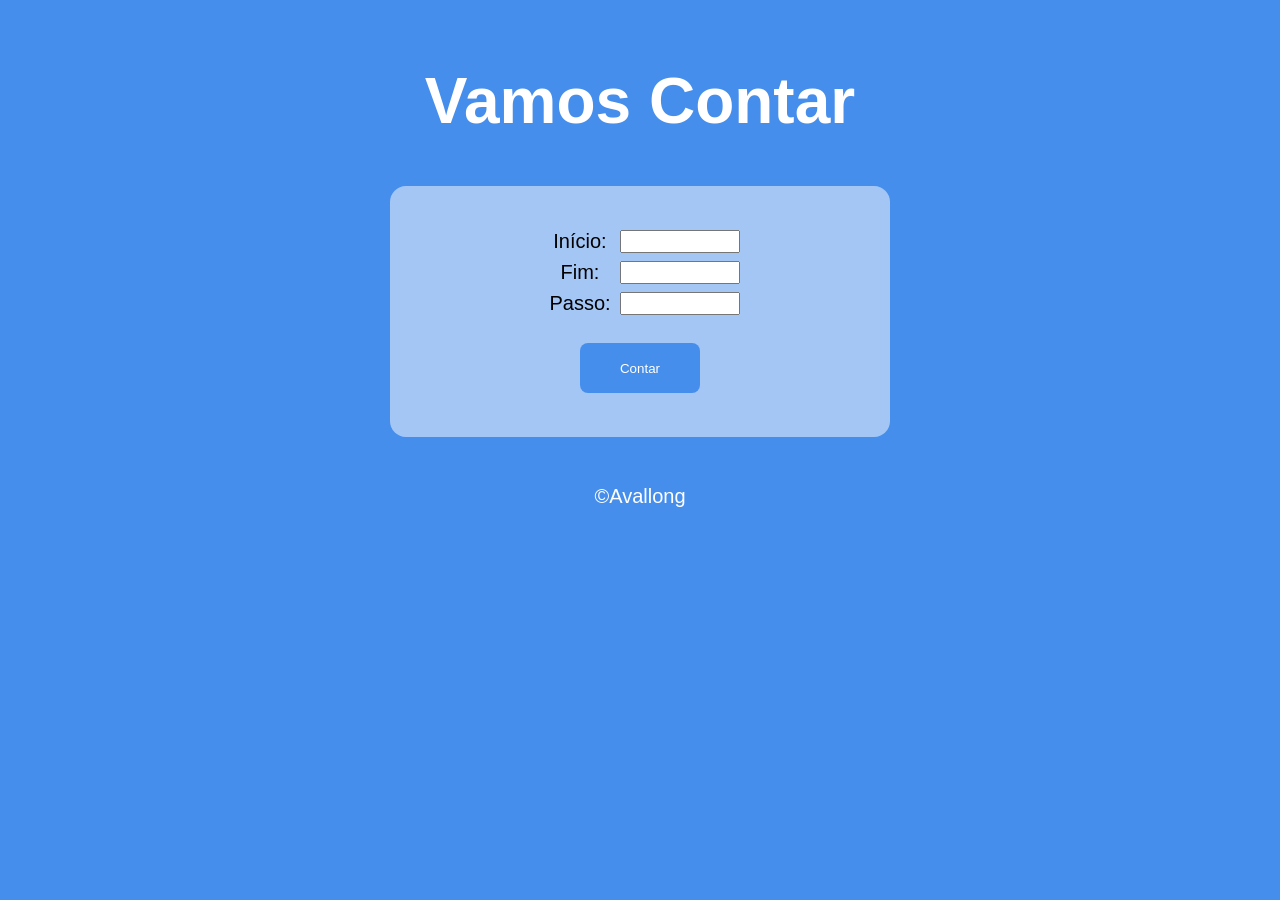
==== aula14ex/Vamos_Contar/index.html @ d883d048 "adicionando exercicios do CursoEmVideo JavaScript" ====
<!DOCTYPE html>
<html lang="en">
<head>
    <meta charset="UTF-8">
    <meta name="viewport" content="width=device-width, initial-scale=1.0">
    <title>Super Contador</title>
    <link rel="stylesheet" href="estilo.css">
</head>
<body>
    <header>
        <h1 id="titulo">Vamos Contar</h1>
    </header>
    <main>
        
        <div>
            <label for="inicio">Início:</label>
            <input type="number" id="inicio">
        </div>
        <div>
            <label for="fim">Fim:</label>
            <input type="number" id="fim">
        </div>
        <div>    
            <label for="passo">Passo:</label>
            <input type="number" id="passo">
        </div>
        <div>
            <button>Contar</button>
        </div>
        
    </main>
    <footer>
        &copy;Avallong
    </footer>
    <script src="script.js"></script>
</body>
</html>
---- aula14ex/Vamos_Contar/estilo.css ----
*{
    margin: 0;
    padding: 0;
    box-sizing: border-box;
}
body{
    display: flex;
    flex-direction: column;
    text-align: center;
    background-color: rgb(70,142,236);
    font:normal 15pt Arial;
    padding: 64px 0;
}
main{
    display: flex;
    flex-direction: column;
    margin:auto;
    justify-content: center;
    align-items: center;
    width: 500px;
    background: rgba(255,255,255,0.5);
    border-radius: 16px;
    padding: 40px 5px;
}
main, footer{
    margin-top: 48px;
}
h1{
    font-size: 64px;
}
h1, footer,button{
    color: white;
}
div{
    display: flex;
    padding: 4px;
}
label{
    width: 80px;
}
input{
    width: 120px;
}
button{
    margin-top: 20px;
    width: 120px;
    height: 50px;
    background-color: rgb(70,142,236);
    border: none;
    border-radius: 8px;
}
/* }
body{
    display: flex;
    background-color: rgb(70,142,236);
    font:normal 15pt Arial;
    min-height: 100vh;
}

header{
    color: white;
    text-align: center;
}
section{
    background: rgba(255,255,255,0.5);
    padding:15px;
    width: 100%;
    max-width: 500px;
    border-radius: 10px;
    margin:40px auto;
    box-shadow: 3px 3px 10px rgba(0,0,0,0.3);
    display: flex;
    flex-direction: column;
}
div{
    text-align: center;

}


footer{
    color: white;
    text-align: center;
} */
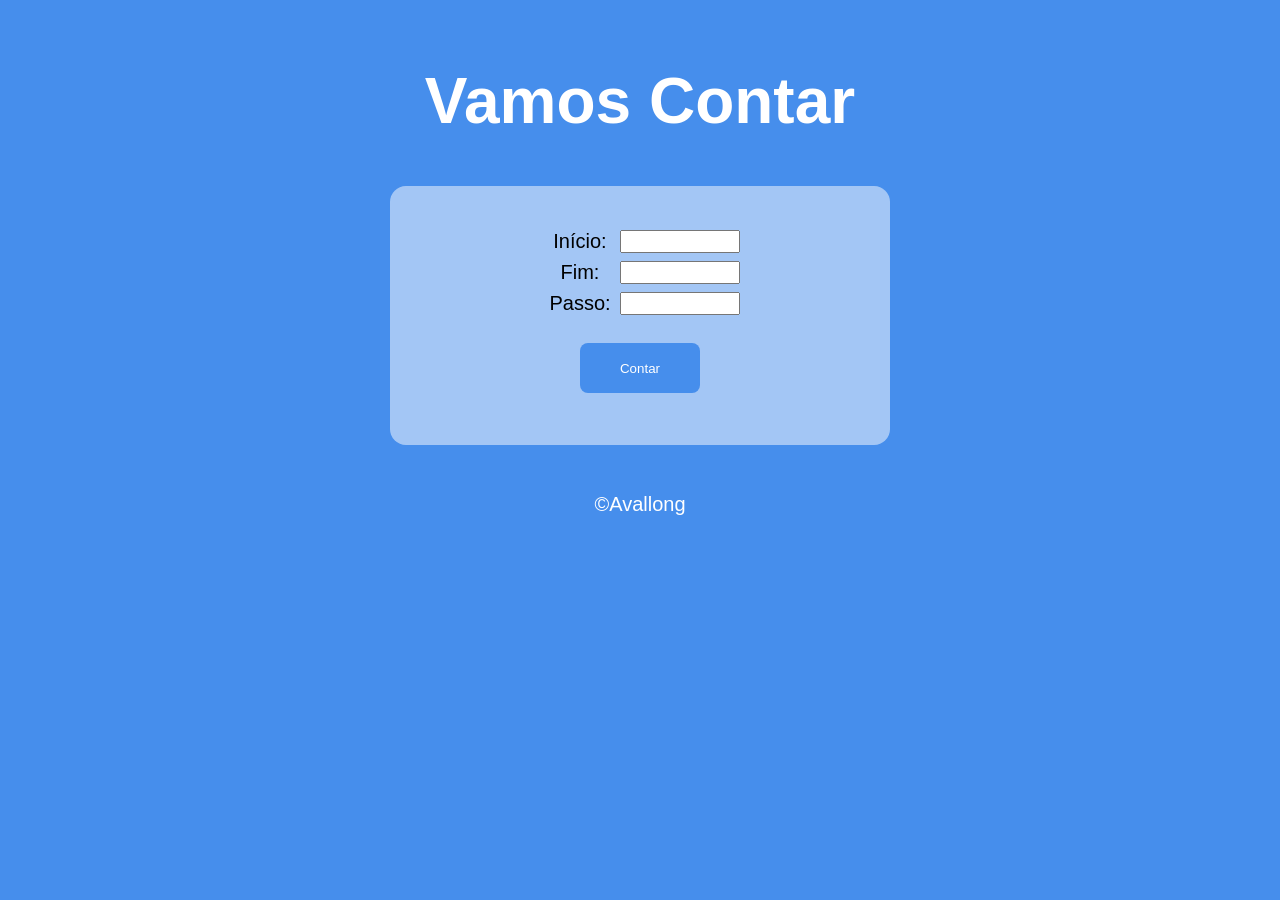
==== commit de2fcbbe: "testando o loop para criar novos elementos" ====
--- a/aula14ex/Vamos_Contar/index.html
+++ b/aula14ex/Vamos_Contar/index.html
@@ -25,13 +25,17 @@
             <input type="number" id="passo">
         </div>
         <div>
-            <button>Contar</button>
+            <button onclick="contar()">Contar</button>
+        </div>
+
+        <div id="res">
+
         </div>
         
     </main>
     <footer>
         &copy;Avallong
     </footer>
-    <script src="script.js"></script>
+    <script src="script.js" defer></script>
 </body>
 </html>
--- a/aula14ex/Vamos_Contar/estilo.css
+++ b/aula14ex/Vamos_Contar/estilo.css
@@ -49,36 +49,3 @@
     border: none;
     border-radius: 8px;
 }
-/* }
-body{
-    display: flex;
-    background-color: rgb(70,142,236);
-    font:normal 15pt Arial;
-    min-height: 100vh;
-}
-
-header{
-    color: white;
-    text-align: center;
-}
-section{
-    background: rgba(255,255,255,0.5);
-    padding:15px;
-    width: 100%;
-    max-width: 500px;
-    border-radius: 10px;
-    margin:40px auto;
-    box-shadow: 3px 3px 10px rgba(0,0,0,0.3);
-    display: flex;
-    flex-direction: column;
-}
-div{
-    text-align: center;
-
-}
-
-
-footer{
-    color: white;
-    text-align: center;
-} */
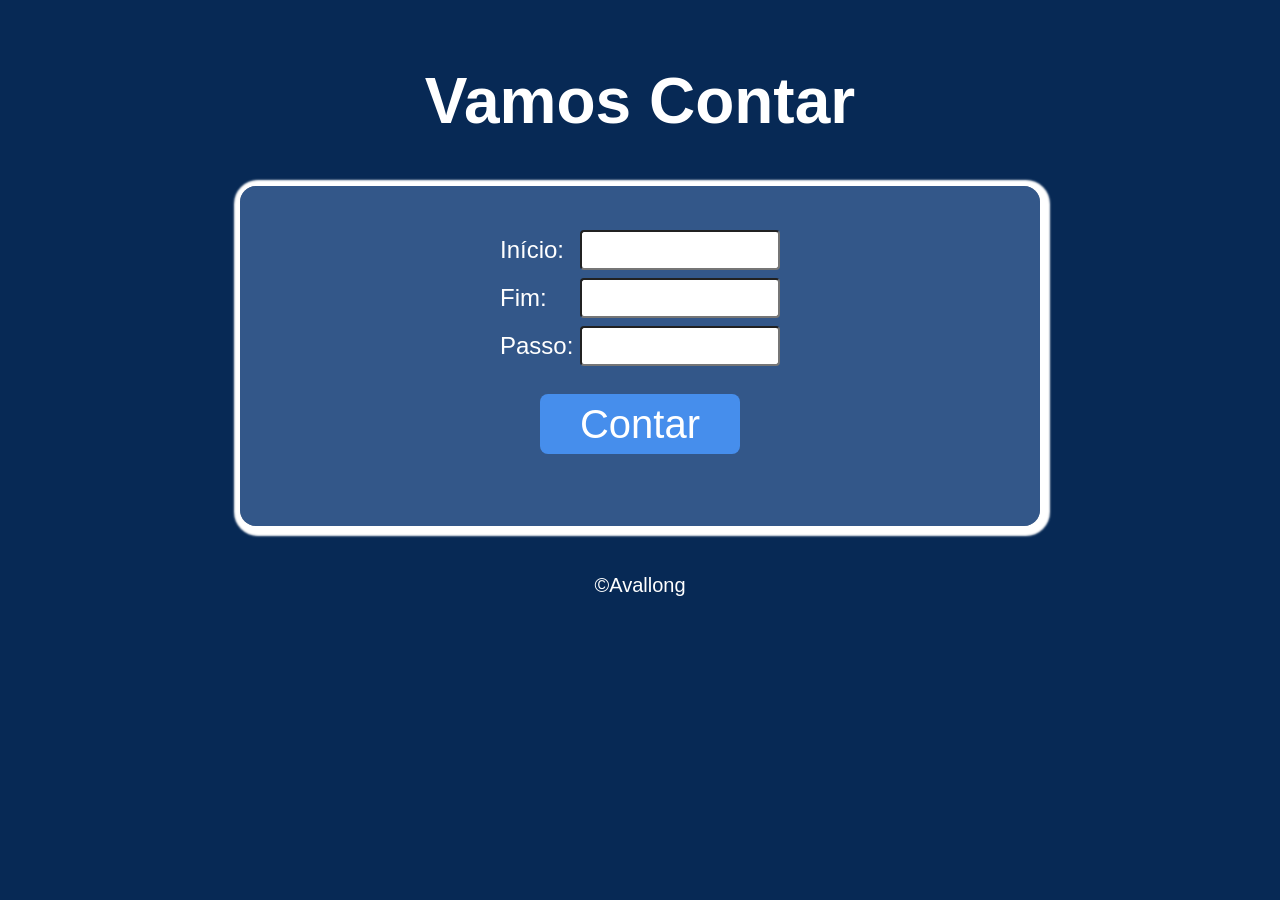
==== commit ee5d0712: "limpando o codigo" ====
--- a/aula14ex/Vamos_Contar/index.html
+++ b/aula14ex/Vamos_Contar/index.html
@@ -10,8 +10,7 @@
     <header>
         <h1 id="titulo">Vamos Contar</h1>
     </header>
-    <main>
-        
+    <main>  
         <div>
             <label for="inicio">Início:</label>
             <input type="number" id="inicio">
@@ -27,11 +26,7 @@
         <div>
             <button onclick="contar()">Contar</button>
         </div>
-
-        <div id="res">
-
-        </div>
-        
+        <div id="res"></div>
     </main>
     <footer>
         &copy;Avallong
--- a/aula14ex/Vamos_Contar/estilo.css
+++ b/aula14ex/Vamos_Contar/estilo.css
@@ -7,7 +7,7 @@
     display: flex;
     flex-direction: column;
     text-align: center;
-    background-color: rgb(70,142,236);
+    background-color: rgb(7, 41, 85);
     font:normal 15pt Arial;
     padding: 64px 0;
 }
@@ -17,10 +17,11 @@
     margin:auto;
     justify-content: center;
     align-items: center;
-    width: 500px;
-    background: rgba(255,255,255,0.5);
+    width: 800px;
+    background: rgba(96, 134, 190, 0.5);
     border-radius: 16px;
     padding: 40px 5px;
+    box-shadow: 2px 2px 2px 8px white;
 }
 main, footer{
     margin-top: 48px;
@@ -28,7 +29,7 @@
 h1{
     font-size: 64px;
 }
-h1, footer,button{
+h1, span, label, footer,button{
     color: white;
 }
 div{
@@ -37,15 +38,34 @@
 }
 label{
     width: 80px;
+    height: 40px;
+    display: flex;
+    align-items: center;
+    font-size: 24px;
+
 }
 input{
-    width: 120px;
+    width: 200px;
+    height: 40px;
+    text-align: center;
+    font-size: 24px;
+    border-radius: 4px;
+
 }
 button{
     margin-top: 20px;
-    width: 120px;
-    height: 50px;
+    width: 200px;
+    height: 60px;
     background-color: rgb(70,142,236);
     border: none;
     border-radius: 8px;
+    font-size: 40px;
 }
+#res{
+    margin-top: 20px;
+    display: flex;
+    justify-content:space-around;
+    width: 100%;
+    max-width: 550px;
+    flex-wrap: wrap;
+}
